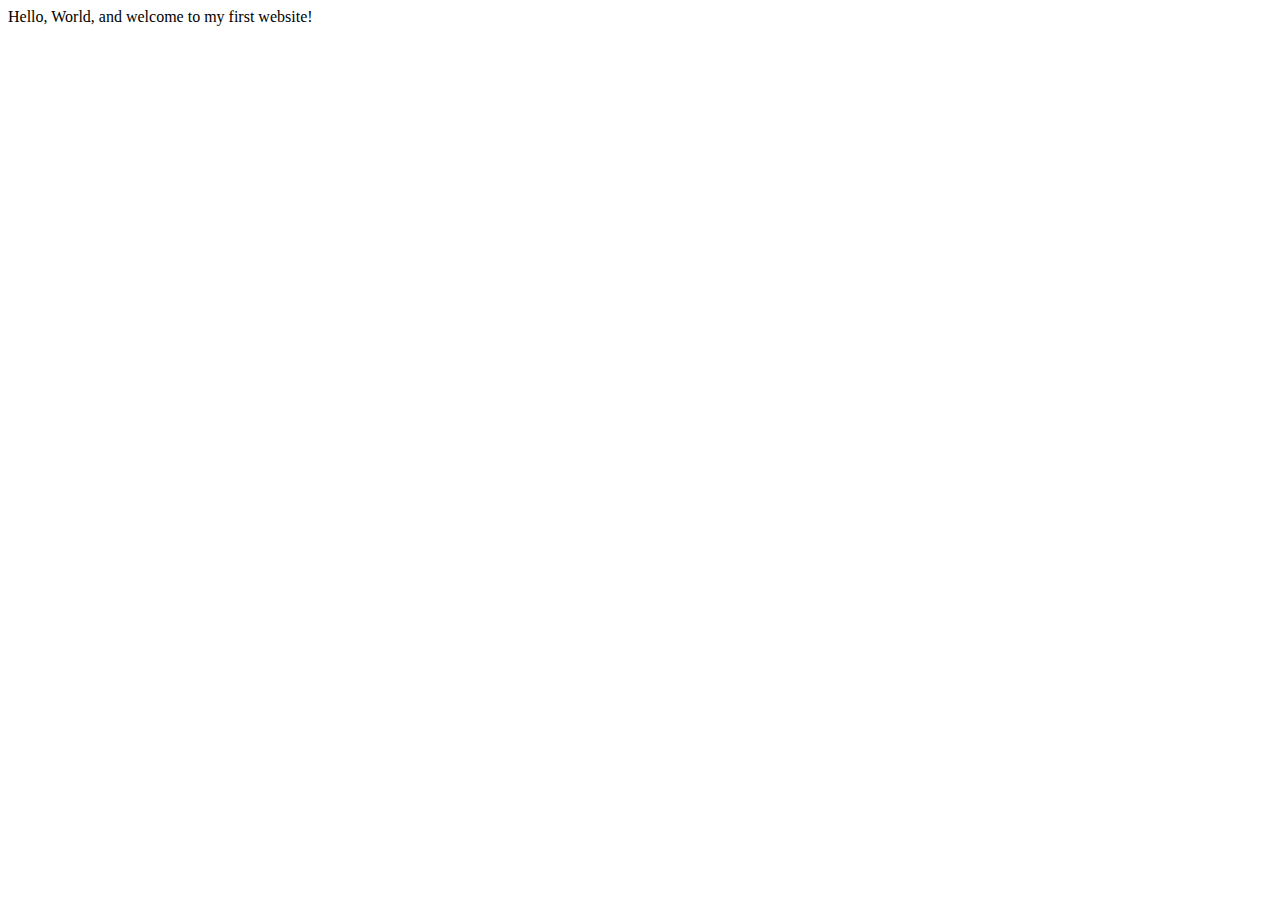
==== index.html @ 9d17d9b1 "initial commit" ====
<!DOCTYPE html>
<html lang="en">
    <head>
        <meta charset="utf-8">
        <meta name="viewport" content="width=device-width, initial-scale=1.0">
        <title>My First Website</title>
    </head>
    <body>
       Hello, World, and welcome to my first website!
    </body>
</html>
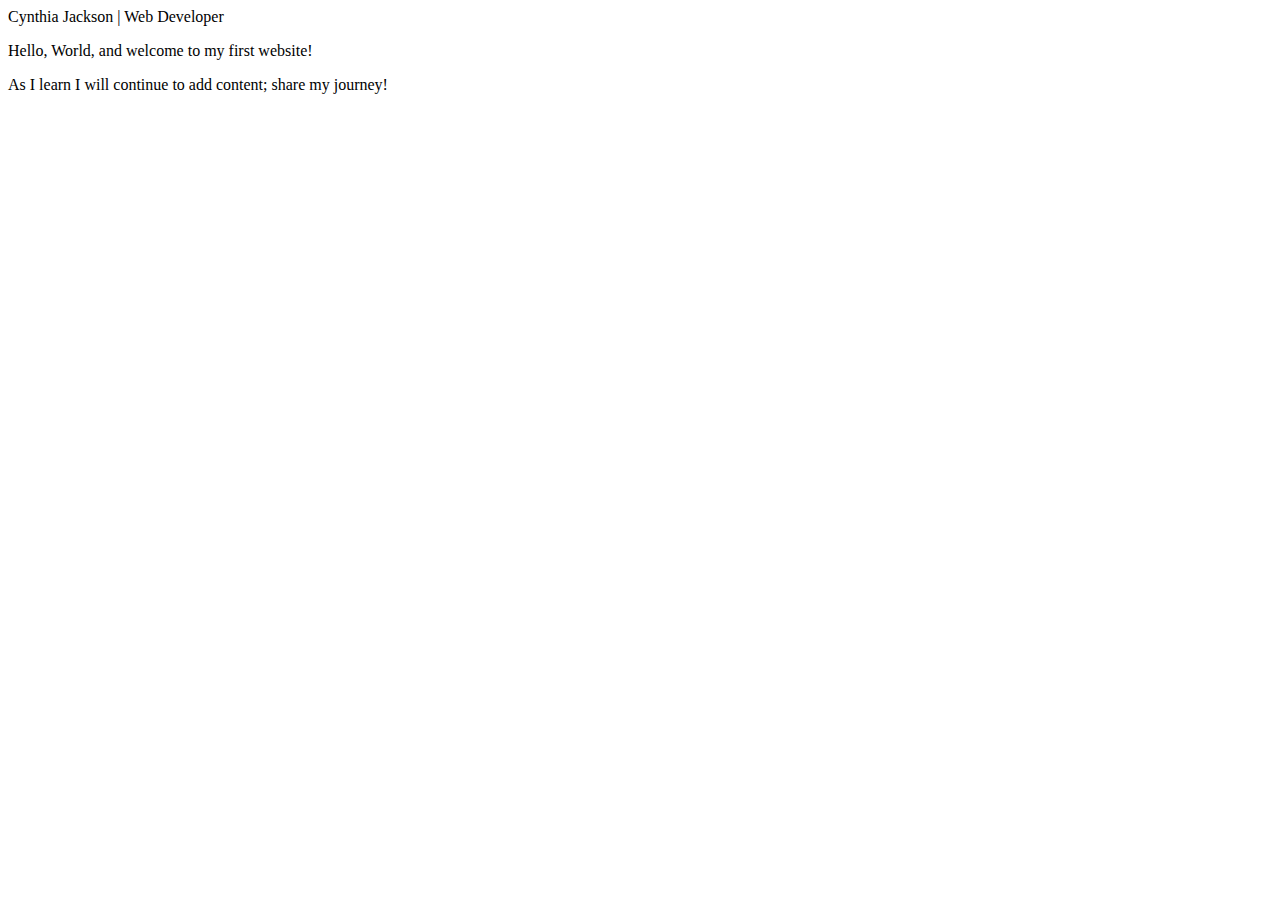
==== commit fd4ef87e: "Update index.html" ====
--- a/index.html
+++ b/index.html
@@ -3,9 +3,11 @@
     <head>
         <meta charset="utf-8">
         <meta name="viewport" content="width=device-width, initial-scale=1.0">
-        <title>My First Website</title>
+        <meta name="author" content="Cynthia Jackson"
+        <title>Cynthia Jackson | Web Developer</title>
     </head>
     <body>
-       Hello, World, and welcome to my first website!
+       <p>Hello, World, and welcome to my first website!</p>
+       <p>As I learn I will continue to add content; share my journey!</p>
     </body>
 </html>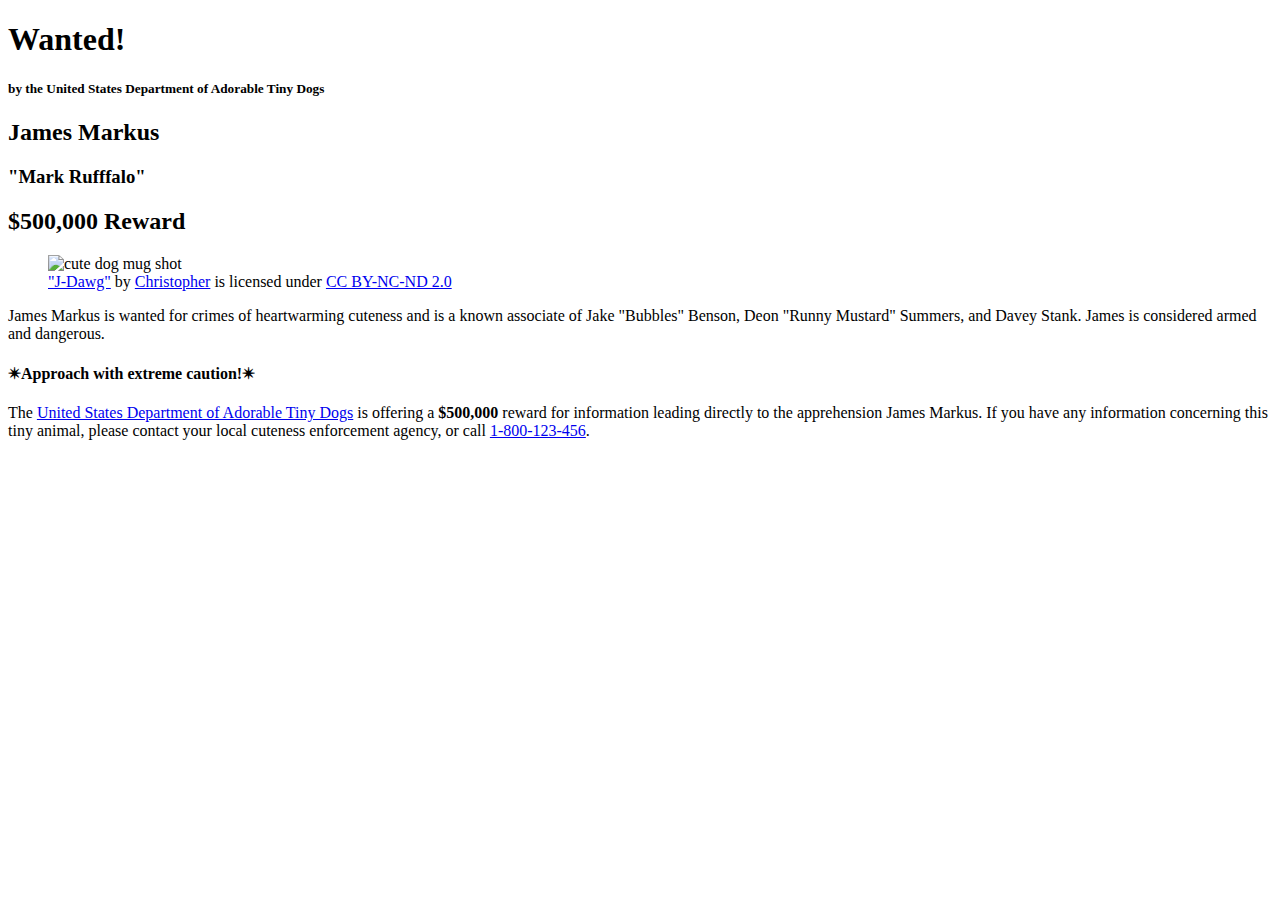
==== commit 71ab01bb: "wanted poster" ====
--- a/index.html
+++ b/index.html
@@ -1,13 +1,42 @@
-<!DOCTYPE html>
-<html lang="en">
-    <head>
-        <meta charset="utf-8">
-        <meta name="viewport" content="width=device-width, initial-scale=1.0">
-        <meta name="author" content="Cynthia Jackson"
-        <title>Cynthia Jackson | Web Developer</title>
-    </head>
-    <body>
-       <p>Hello, World, and welcome to my first website!</p>
-       <p>As I learn I will continue to add content; share my journey!</p>
-    </body>
+<!DOCTYPE html>
+<html lang="en">
+    <head>
+        <meta charset="utf-8">
+        <meta name="viewport" content="width=device-width, initial-scale=1.0">
+        <meta name="author" content="Cynthia Jackson">
+        
+<!-- Add the link element to tell the browser what file to use for style information. -->
+<link href="./css/style.css" rel="stylesheet">
+        <title>Wanted | Jame Markus</title>
+    </head>
+    <body>
+        <main>
+            <header>
+                <h1>Wanted!</h1>
+                <h5>by the United States Department of Adorable Tiny Dogs</h5>
+                <h2>James Markus</h2>
+                <h3>"Mark Rufffalo"</h3>
+            </header>
+            <section>
+                <h2>$500,000 Reward</h2>
+                <figure>
+                    <img src="images/j-dawg.jpg" alt="cute dog mug shot">
+                    <figcaption>
+                    <a href="https://www.flickr.com/photos/christopherf/12476805405/sizes/h/">"J-Dawg"</a> by 
+                    <a href="https://www.flickr.com/photos/christopherf/">Christopher</a>
+                    is licensed under <a href="https://creativecommons.org/licenses/by-sa/2.0/?ref=ccsearch&atype=html" style="margin-right: 5px;">CC BY-NC-ND 2.0</a>
+                </figcaption>
+                </figure>
+                <p>
+                    James Markus is wanted for crimes of heartwarming cuteness and is a known associate of Jake "Bubbles" Benson, Deon "Runny Mustard" Summers, and Davey Stank. James is considered armed and dangerous.
+                </p>
+            </section>
+            <section>
+               <h4><span>&#10036;</span>Approach with extreme caution!<span>&#10036;</span></h4>
+            </section>
+            <footer>
+            <p>The <a href="https://www.usdatd.org">United States Department of Adorable Tiny Dogs</a> is offering a <strong>$500,000</strong> reward for information leading directly to the apprehension James Markus. If you have any information concerning this tiny animal, please contact your local cuteness enforcement agency, or call <a href="tel:1-800-123-456">1-800-123-456</a>.</p>
+        </footer>
+        </main>
+    </body>
 </html>